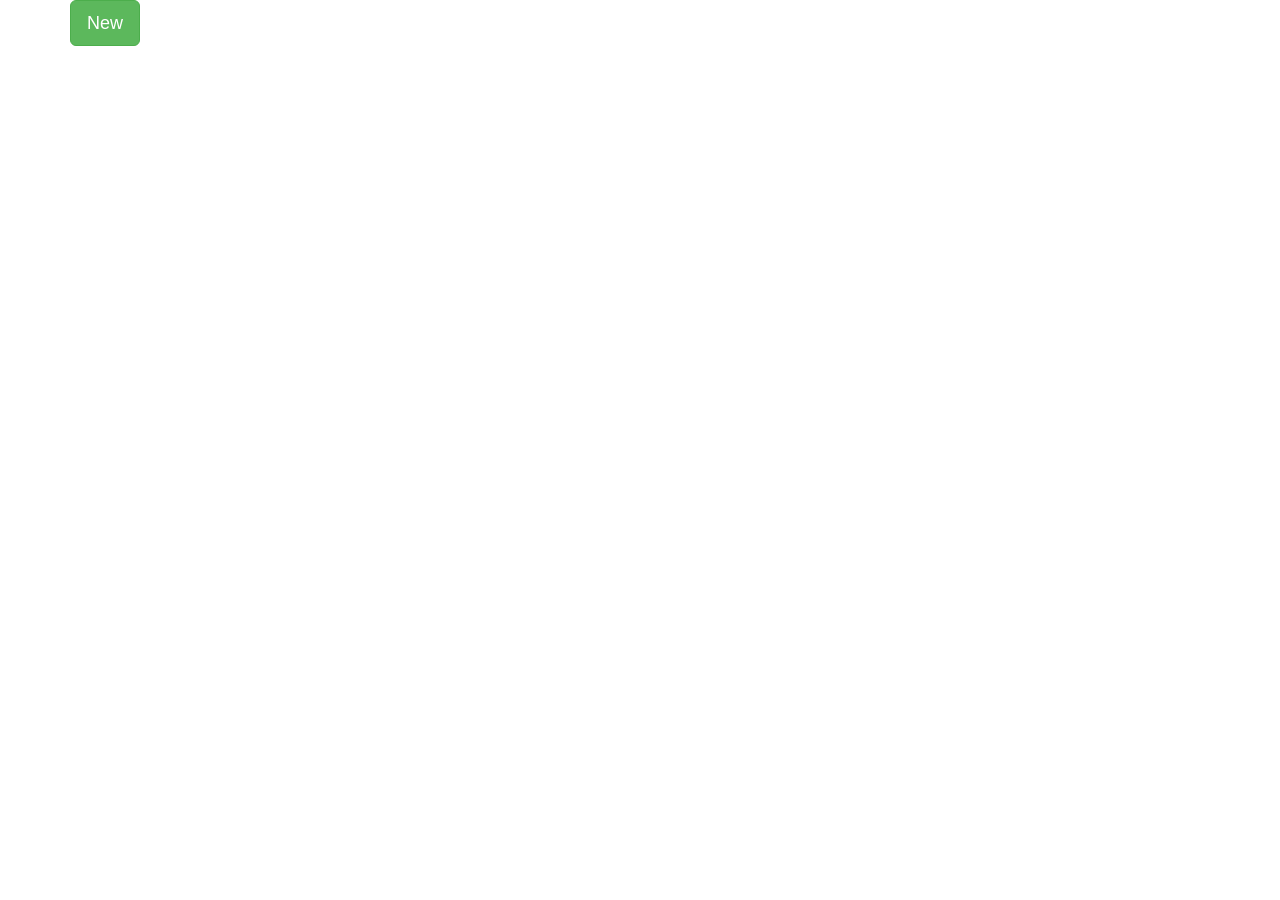
==== challenges/dog-photo-gallery/index.html @ caa29da5 "London 8 -  Davood Khoshnood - JavaScript 3 - Week 2" ====
<!DOCTYPE html>
<html>
  <head>
    <title>Dog Photos Gallery</title>
    <link
      rel="stylesheet"
      href="https://maxcdn.bootstrapcdn.com/bootstrap/3.4.1/css/bootstrap.min.css"
    />
  </head>
  <body>
    <div id="content" class="container">
      <button class="btn btn-success btn-lg">New</button>
      <ul></ul>
    </div>
  </body>
  <script src="script.js"></script>
</html>
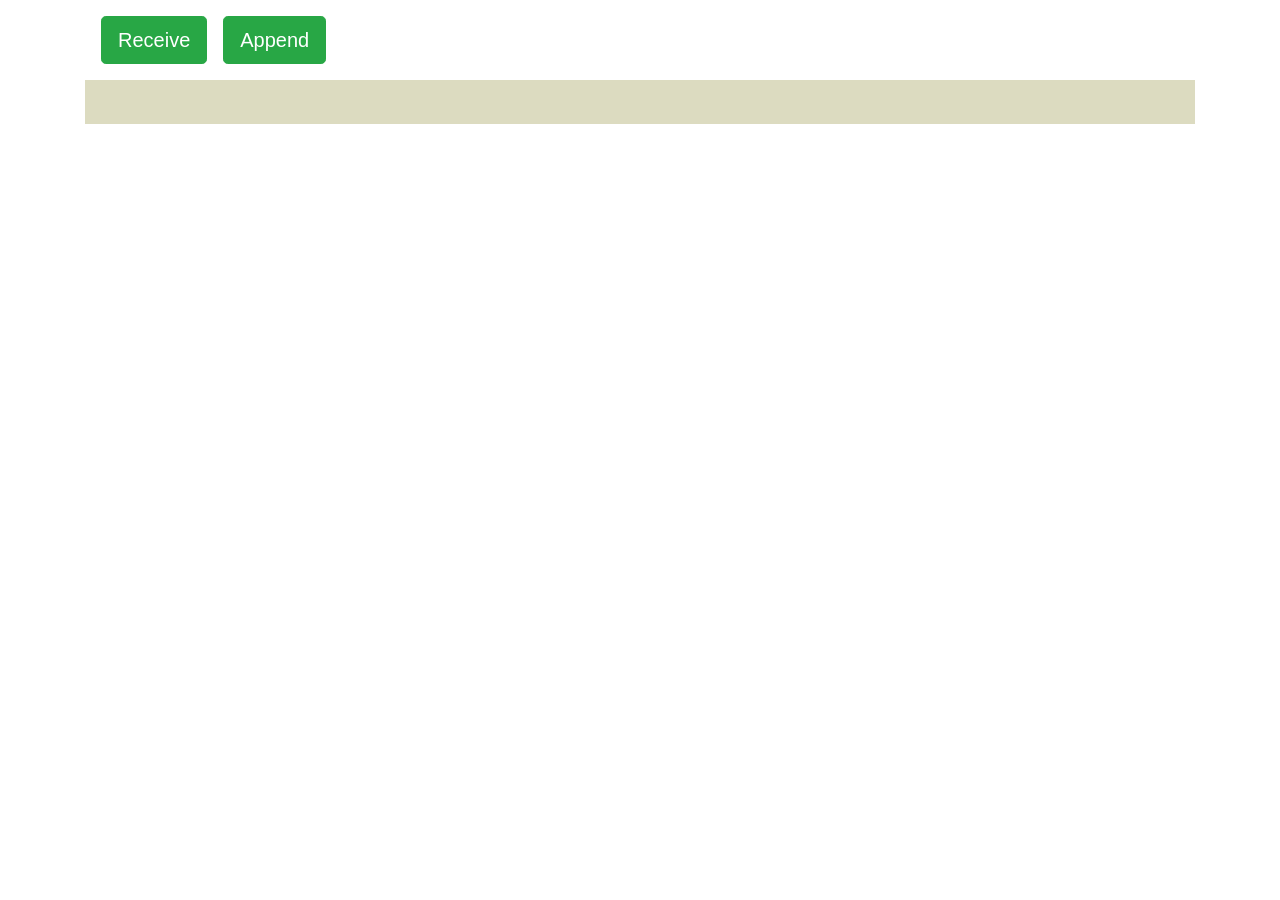
==== commit f6fc54ba: "London 8 - Davood Khoshnood - JavaScript 3 - Week 2" ====
--- a/challenges/dog-photo-gallery/index.html
+++ b/challenges/dog-photo-gallery/index.html
@@ -2,16 +2,15 @@
 <html>
   <head>
     <title>Dog Photos Gallery</title>
+    <meta charset="utf-8" />
+    <meta name="viewport" content="width=device-width, initial-scale=1" />
     <link
       rel="stylesheet"
-      href="https://maxcdn.bootstrapcdn.com/bootstrap/3.4.1/css/bootstrap.min.css"
+      href="https://maxcdn.bootstrapcdn.com/bootstrap/4.4.1/css/bootstrap.min.css"
     />
   </head>
   <body>
-    <div id="content" class="container">
-      <button class="btn btn-success btn-lg">New</button>
-      <ul></ul>
-    </div>
+    <div id="content" class="container"></div>
   </body>
   <script src="script.js"></script>
 </html>
